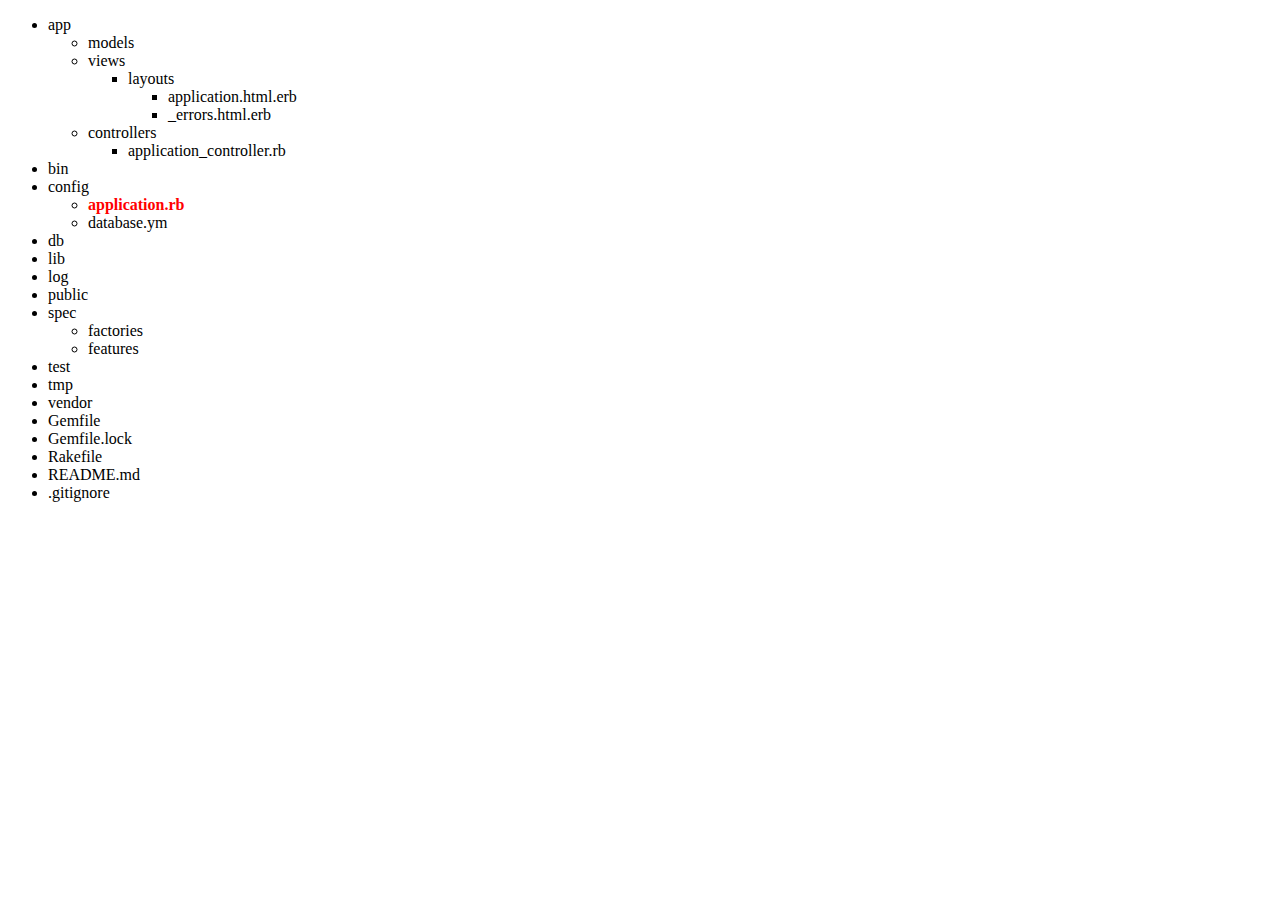
==== Rails app file structure.html @ 5c80f31e "initial commit" ====
<!DOCTYPE html>
<html>
<head>
	<title>Rails file structure</title>
	<link rel="stylesheet" type="text/css" href="styles.css">
</head>
<body>
	<span class='dir'>
	<ul>
		<li>app
			<ul>
				<li>models</li>
				<li>views
					<ul>
						<li>layouts
							<ul>
								<li>application.html.erb</li>
								<li>_errors.html.erb</li>
							</ul>
						</li>
					</ul>
				</li>
				<li>controllers
					<ul>
						<li>application_controller.rb</li>
					</ul>
				</li>
			</ul>
		</li>
		<li>bin</li>
		<li>config
			<ul>
				<li><span class='file'>application.rb</span></li>
				<li>database.ym</li>
			</ul>
		</li>
		<li>db</li>
		<li>lib</li>
		<li>log</li>
		<li>public</li>
		<li>spec
			<ul>
				<li>factories</li>
				<li>features</li>
			</ul>
		</li>
		<li>test</li>
		<li>tmp</li>
		<li>vendor</li>
		<li>Gemfile</li>
		<li>Gemfile.lock</li>
		<li>Rakefile</li>
		<li>README.md</li>
		<li>.gitignore</li>
	</ul>
	</span>
</body>
</html>
---- styles.css ----
.temp {
  font-size: 50%;
}

.terminal {
  font-family: Menlo, monospace;
  font-size: 80%;
  color: red;
}

.path {
  font-family: 'Courier New', Courier, monospace;
  color: green;
}

.code {
  font-family: Menlo, monospace;
  font-size: 80%;
}

.url {
  color: blue;
}

.placeholder {
  font-style: italic;
}

.comment {
  font-size: 75%;
  color: gray;
}

.todo {
  text-decoration: underline;
  font-weight: bold;
  font-family: Arial, sans-serif;
  font-size: 8px;
}

.dir {
  
}

.file {
  font-weight: bold;
  color: red;}
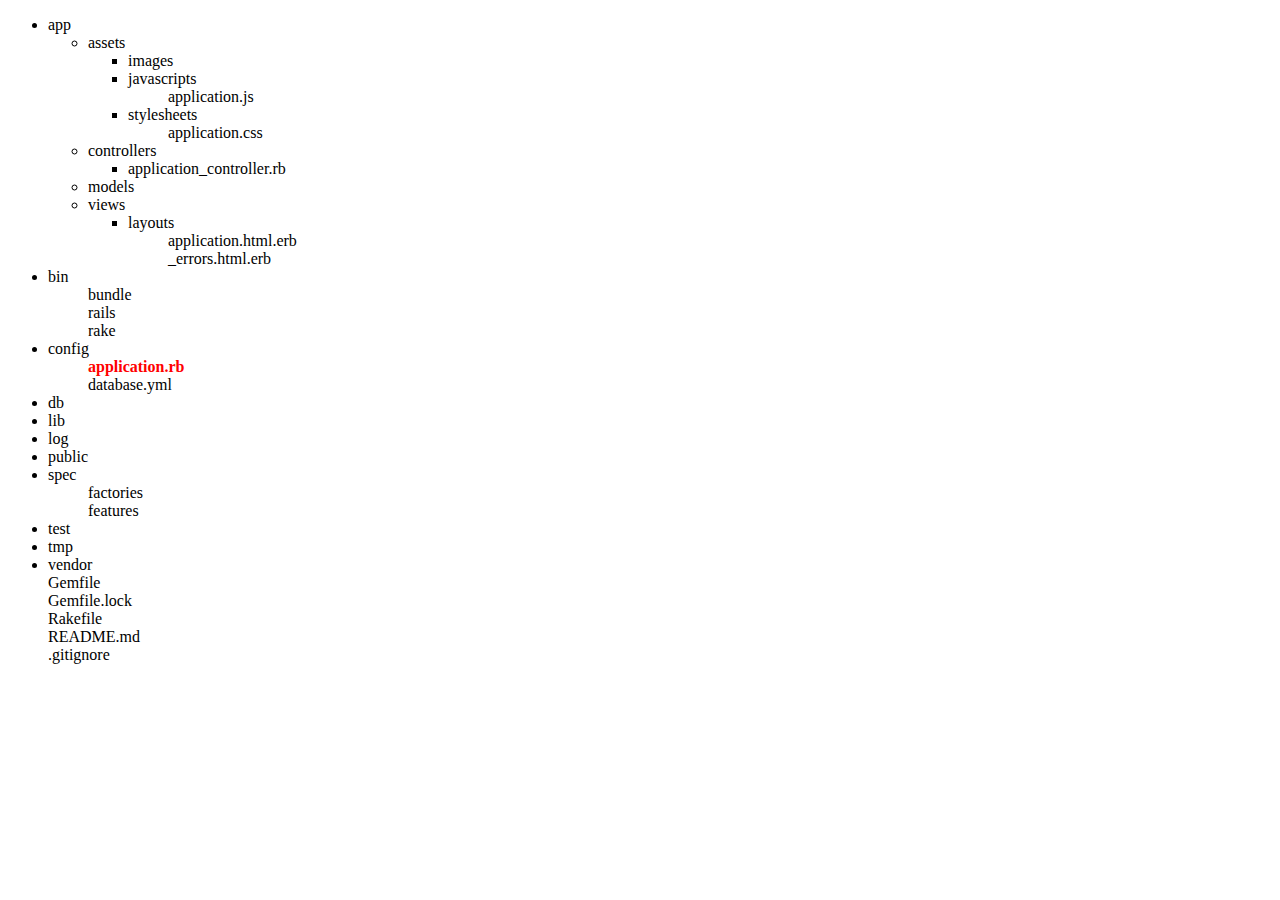
==== commit 9396a61d: "improve file tree view" ====
--- a/Rails app file structure.html
+++ b/Rails app file structure.html
@@ -9,29 +9,46 @@
 	<ul>
 		<li>app
 			<ul>
+				<li>assets</li>
+					<ul>
+						<li>images</li>
+						<li>javascripts</li>
+							<ul class="blank">
+								<li>application.js</li>
+							</ul>
+						<li>stylesheets</li>
+							<ul class="blank">
+								<li>application.css</li>
+							</ul>
+					</ul>
+				<li>controllers
+					<ul>
+						<li>application_controller.rb</li>
+					</ul>
+				</li>
 				<li>models</li>
 				<li>views
 					<ul>
 						<li>layouts
-							<ul>
+							<ul class="blank">
 								<li>application.html.erb</li>
 								<li>_errors.html.erb</li>
 							</ul>
 						</li>
 					</ul>
 				</li>
-				<li>controllers
-					<ul>
-						<li>application_controller.rb</li>
-					</ul>
-				</li>
 			</ul>
 		</li>
 		<li>bin</li>
+			<ul class="blank">
+				<li>bundle</li>
+				<li>rails</li>
+				<li>rake</li>
+			</ul>
 		<li>config
-			<ul>
+			<ul class="blank">
 				<li><span class='file'>application.rb</span></li>
-				<li>database.ym</li>
+				<li>database.yml</li>
 			</ul>
 		</li>
 		<li>db</li>
@@ -39,7 +56,7 @@
 		<li>log</li>
 		<li>public</li>
 		<li>spec
-			<ul>
+			<ul class="blank">
 				<li>factories</li>
 				<li>features</li>
 			</ul>
@@ -47,12 +64,12 @@
 		<li>test</li>
 		<li>tmp</li>
 		<li>vendor</li>
-		<li>Gemfile</li>
-		<li>Gemfile.lock</li>
-		<li>Rakefile</li>
-		<li>README.md</li>
-		<li>.gitignore</li>
+		<li class="blank">Gemfile</li>
+		<li class="blank">Gemfile.lock</li>
+		<li class="blank">Rakefile</li>
+		<li class="blank">README.md</li>
+		<li class="blank">.gitignore</li>
 	</ul>
 	</span>
 </body>
-</html>+</html>
--- a/styles.css
+++ b/styles.css
@@ -39,11 +39,36 @@
 }
 
 .dir {
-  
+
 }
 
 .file {
   font-weight: bold;
   color: red;}
 
+/* this is adding the triangles to you list items */
+/*ul {
+    margin: -.5em 0;
+    padding: -.5em 1em;
+    list-style: none;
+}
+li:before {
+    content: "";
+    border-color: transparent #111;
+    border-style: solid;
+    border-width: 0.35em 0 0.35em 0.45em;
+    display: block;
+    height: 0;
+    width: 0;
+    left: -1em;
+    top: 0.9em;
+    position: relative;
+}*/
+.blank li {
+  list-style: none !important;
+}
+li.blank {
+  list-style: none !important;
+}
+/* -------------------------------------------- */
 
